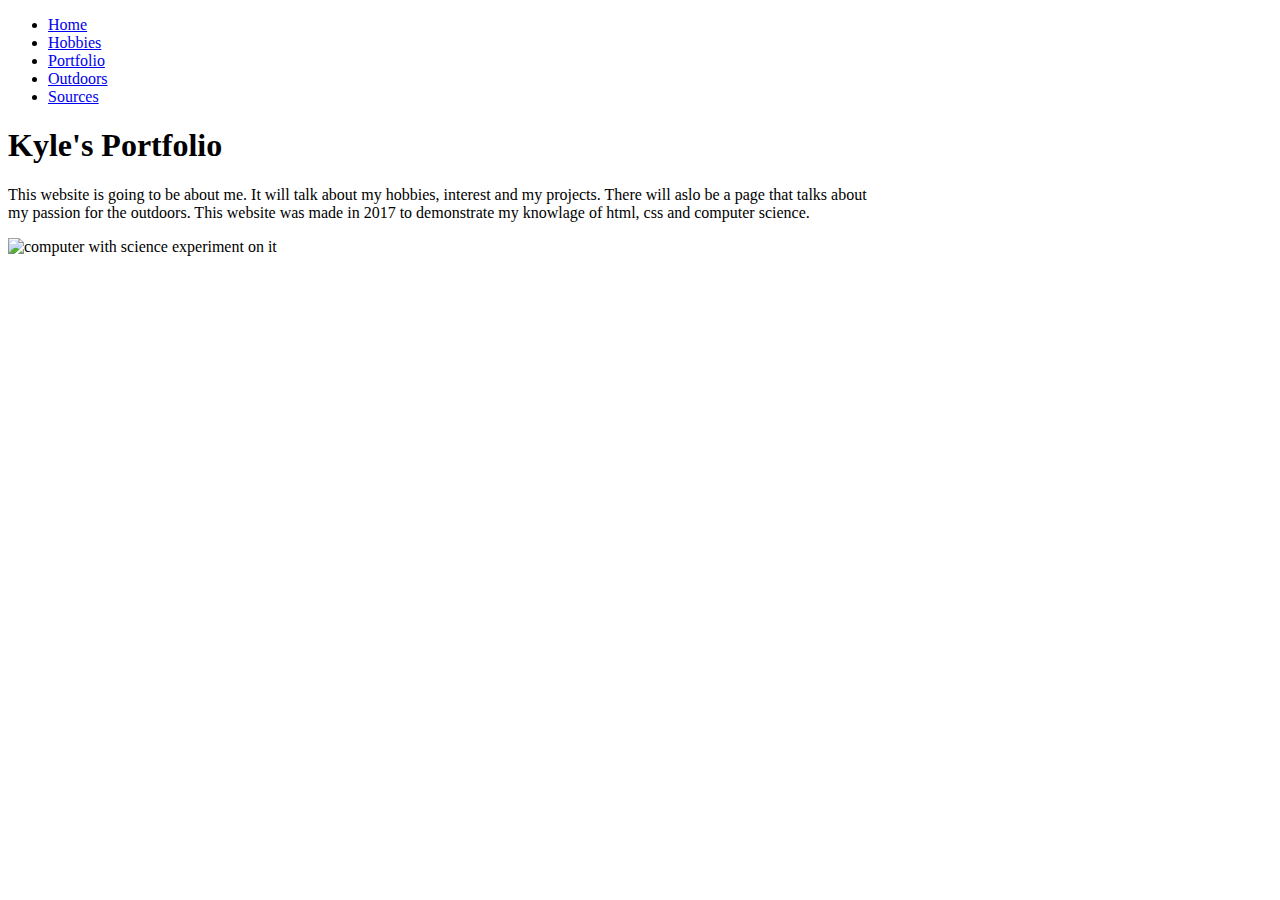
==== index.html @ 8800b0db "Update index.html" ====
<!DOCTYPE
html>

     <html>
       
       <head> 
         <link rel="stylesheet" href="style.css">
         <meta charset="utf-8">
         <title>home</title>
         
       </head>
       <body>
            <ul>
                 <li><a href="https://kyleg123.github.io/Kyle-Portfolio/">Home</a></li>
                 <li><a href="https://kyleg123.github.io/Kyle-Portfolio/hobbies.html">Hobbies</a></li>
                  <li><a href="https://kyleg123.github.io/Kyle-Portfolio/portfolio.html">Portfolio</a></li>
                  <li><a href="https://kyleg123.github.io/Kyle-Portfolio/outdoors.html">Outdoors</a></li>
                 <li><a href="https://kyleg123.github.io/Kyle-Portfolio/sources.html">Sources</a></li>
            </ul>
            <h1> Kyle's Portfolio </h1>
            
        <p> This website is going to be about me. It will talk about my hobbies, interest and my projects. There will aslo be a page that talks about
             <br> my passion for the outdoors. This website was made in 2017 to demonstrate my knowlage of html, css and computer science.   </p>
            <div class="img">
        <img src="Capture.PNG" alt="computer with science experiment on it"> 
            </div>
          </body>
      </html>
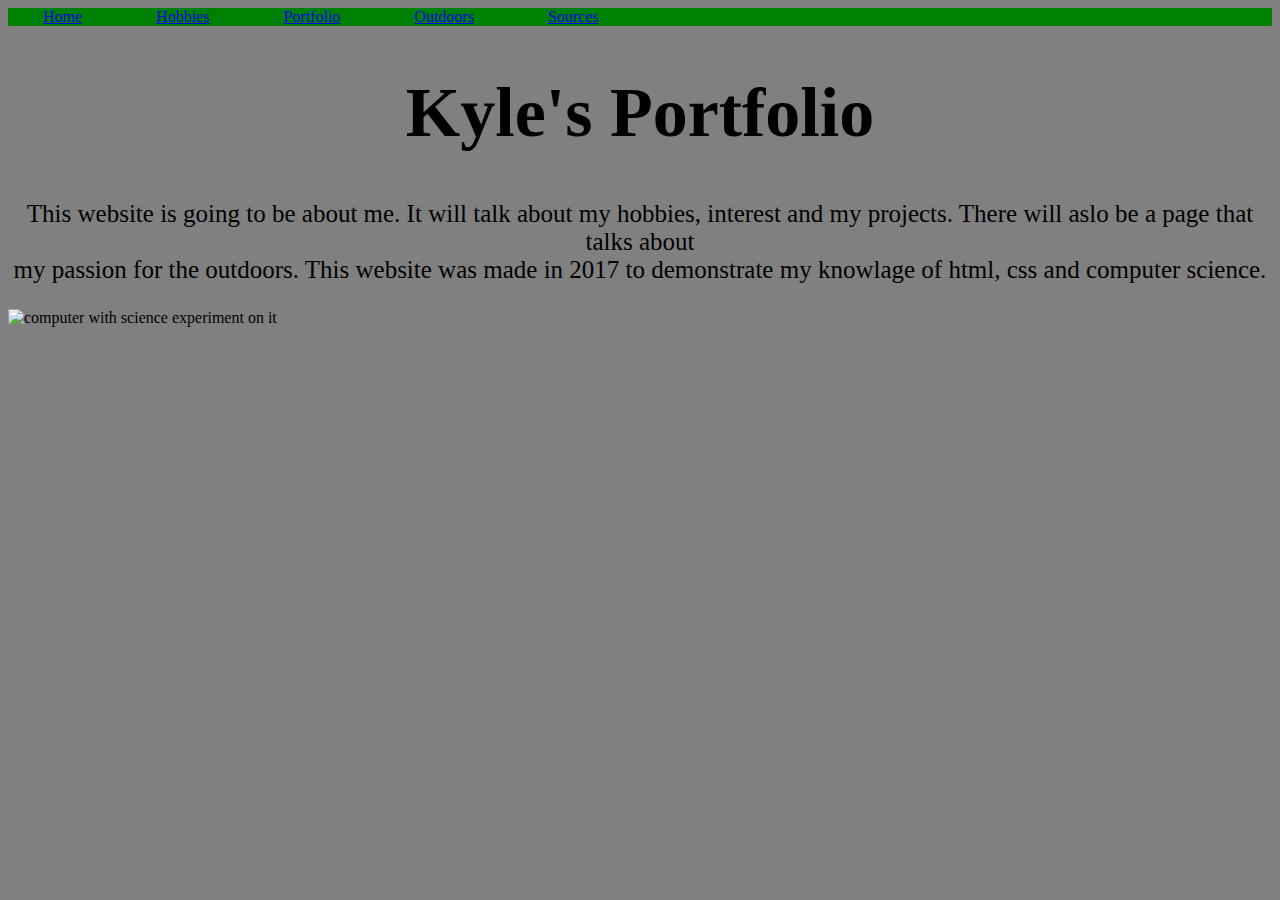
==== commit 78bad736: "Update index.html" ====
--- a/index.html
+++ b/index.html
@@ -21,8 +21,8 @@
             
         <p> This website is going to be about me. It will talk about my hobbies, interest and my projects. There will aslo be a page that talks about
              <br> my passion for the outdoors. This website was made in 2017 to demonstrate my knowlage of html, css and computer science.   </p>
-            <div class="img">
+           
         <img src="Capture.PNG" alt="computer with science experiment on it"> 
-            </div>
+            
           </body>
       </html>
--- a/style.css
+++ b/style.css
@@ -0,0 +1,67 @@
+body { background-color: grey;
+}
+    
+ul {
+    list-style-type: none;
+    margin: 0;
+    padding: 0;
+    overflow: hidden;
+    background-color: green;
+}
+
+li {
+    float: center;
+}
+
+li {
+    display: block;
+    color: white;
+    text-align: center;
+    padding: 30px 35px;
+    text-decoration: bold;
+}
+
+
+li {
+    background-color: green;
+}
+
+
+li {
+  display: inline;
+}
+
+h1 { 
+    
+    font-size: 70px;
+    text-align: center;
+}
+h2 { font-size: 70px;
+    text-align: center;  
+}
+.hobbies { 
+  text-align: center;
+  font-size: 25px;
+  background-color: grey; 
+}
+
+h4 { font-size: 70px;
+     text-align: center;
+}
+
+h3 { font-size: 70px;
+     text-align: center;
+}
+p { text-align: center;
+    font-size: 25px;
+}
+.img {
+    
+    float: center;
+    margin: 200px;
+    border-style: solid;
+    border-color: green;
+    width: 150px;
+    height: 150px;
+    
+}
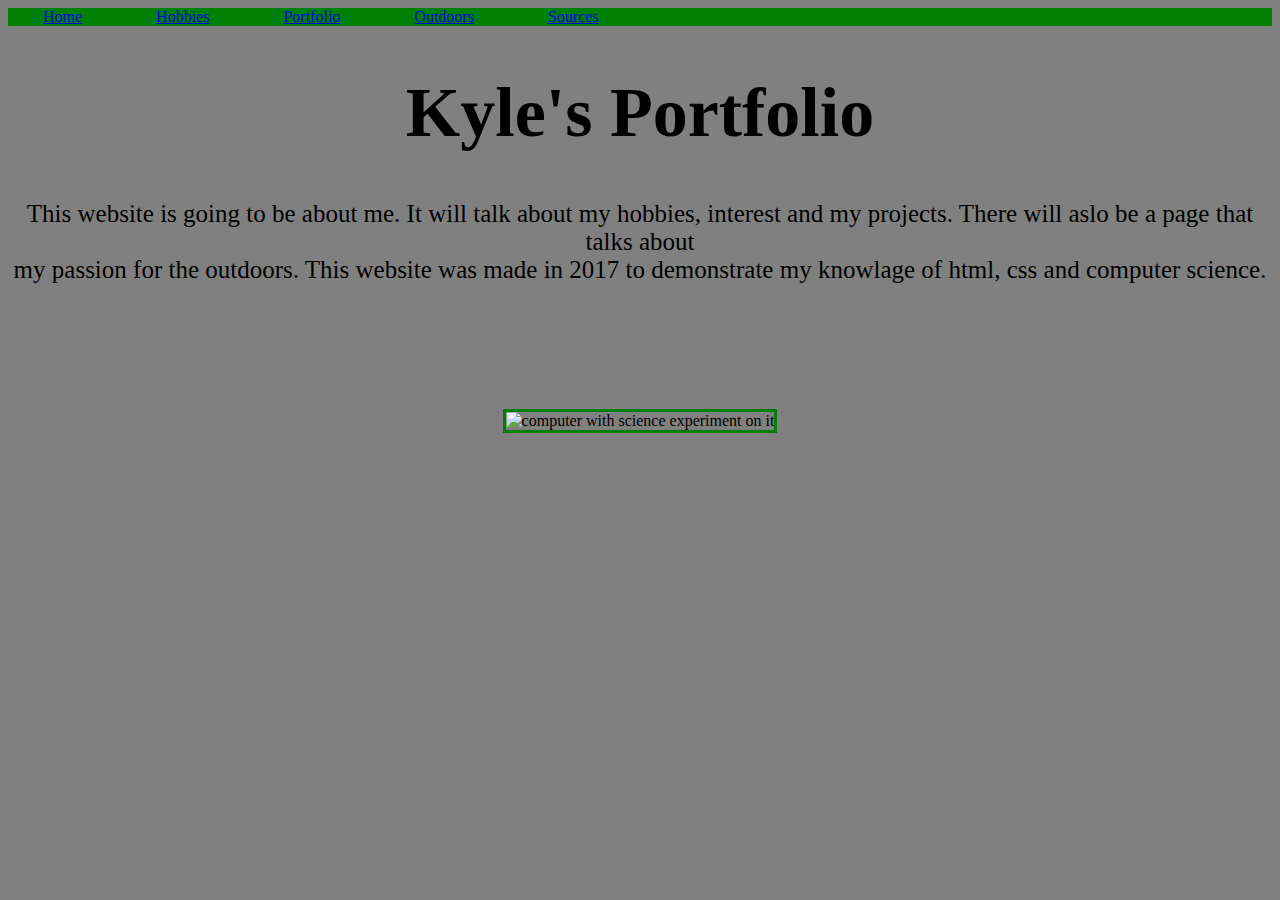
==== commit 7794b5a8: "Update index.html" ====
--- a/index.html
+++ b/index.html
@@ -21,8 +21,9 @@
             
         <p> This website is going to be about me. It will talk about my hobbies, interest and my projects. There will aslo be a page that talks about
              <br> my passion for the outdoors. This website was made in 2017 to demonstrate my knowlage of html, css and computer science.   </p>
-           
-        <img src="Capture.PNG" alt="computer with science experiment on it"> 
+        <div align="center">   
+        <img src="Capture.PNG" alt="computer with science experiment on it">
+            </div>
             
           </body>
       </html>
--- a/style.css
+++ b/style.css
@@ -11,24 +11,13 @@
 
 li {
     float: center;
-}
-
-li {
     display: block;
     color: white;
     text-align: center;
     padding: 30px 35px;
     text-decoration: bold;
-}
-
-
-li {
     background-color: green;
-}
-
-
-li {
-  display: inline;
+    display: inline;
 }
 
 h1 { 
@@ -55,13 +44,11 @@
 p { text-align: center;
     font-size: 25px;
 }
-.img {
-    
-    float: center;
-    margin: 200px;
+img { float: center;
+    margin: 100px;
     border-style: solid;
     border-color: green;
-    width: 150px;
-    height: 150px;
+    width: 350px;
+    height: 350px;
     
 }
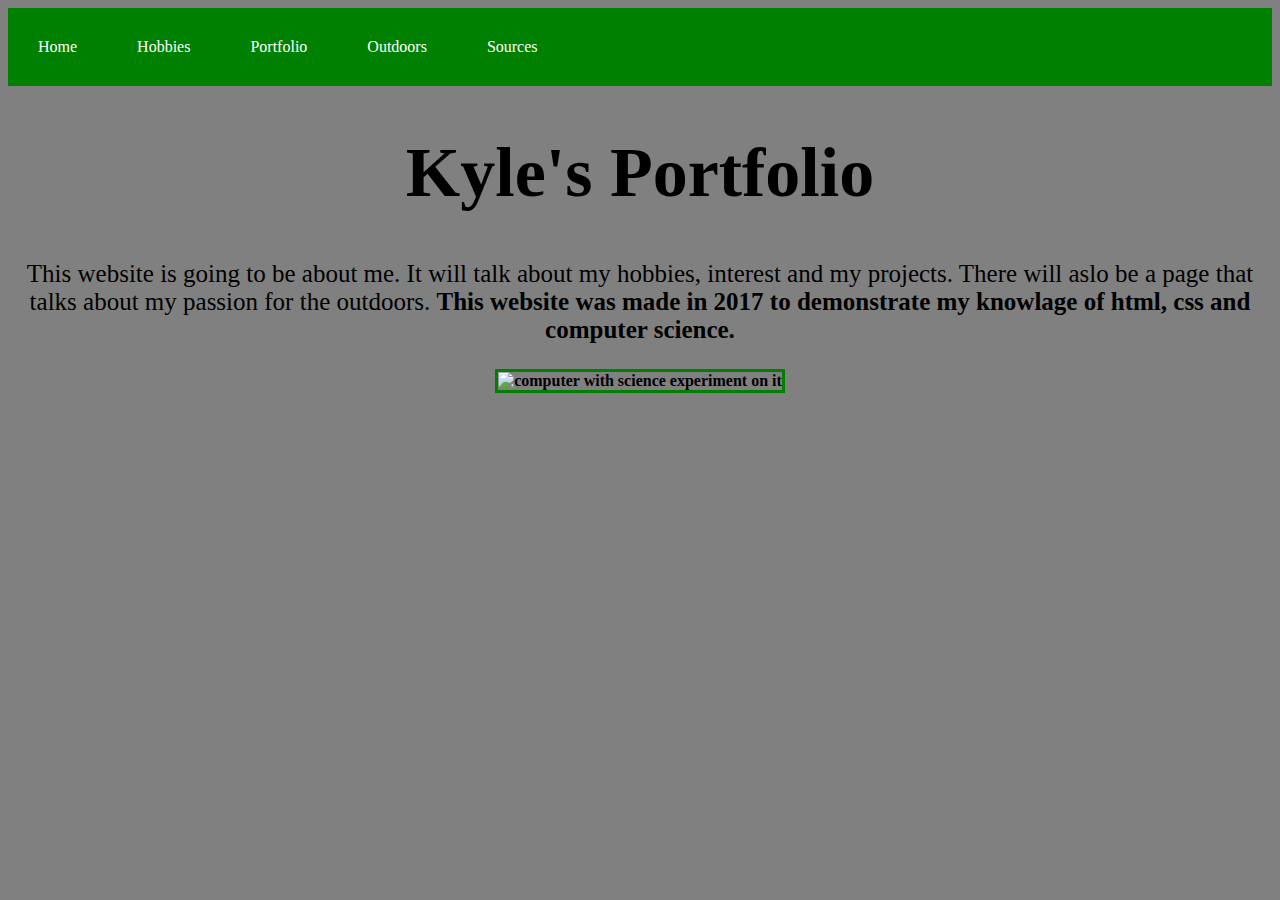
==== commit 54fce8a1: "Update index.html" ====
--- a/index.html
+++ b/index.html
@@ -20,7 +20,7 @@
             <h1> Kyle's Portfolio </h1>
             
         <p> This website is going to be about me. It will talk about my hobbies, interest and my projects. There will aslo be a page that talks about
-             <br> my passion for the outdoors. This website was made in 2017 to demonstrate my knowlage of html, css and computer science.   </p>
+             my passion for the outdoors. <b /> This website was made in 2017 to demonstrate my knowlage of html, css and computer science.   </p>
         <div align="center">   
         <img src="Capture.PNG" alt="computer with science experiment on it">
             </div>
--- a/style.css
+++ b/style.css
@@ -10,14 +10,19 @@
 }
 
 li {
-    float: center;
+    float: left;
+}
+
+li a {
     display: block;
     color: white;
     text-align: center;
-    padding: 30px 35px;
-    text-decoration: bold;
-    background-color: green;
-    display: inline;
+    padding: 30px 30px;
+    text-decoration: none;
+}
+
+li a:hover {
+    background-color: #111;
 }
 
 h1 { 
@@ -45,7 +50,6 @@
     font-size: 25px;
 }
 img { float: center;
-    margin: 100px;
     border-style: solid;
     border-color: green;
     width: 350px;
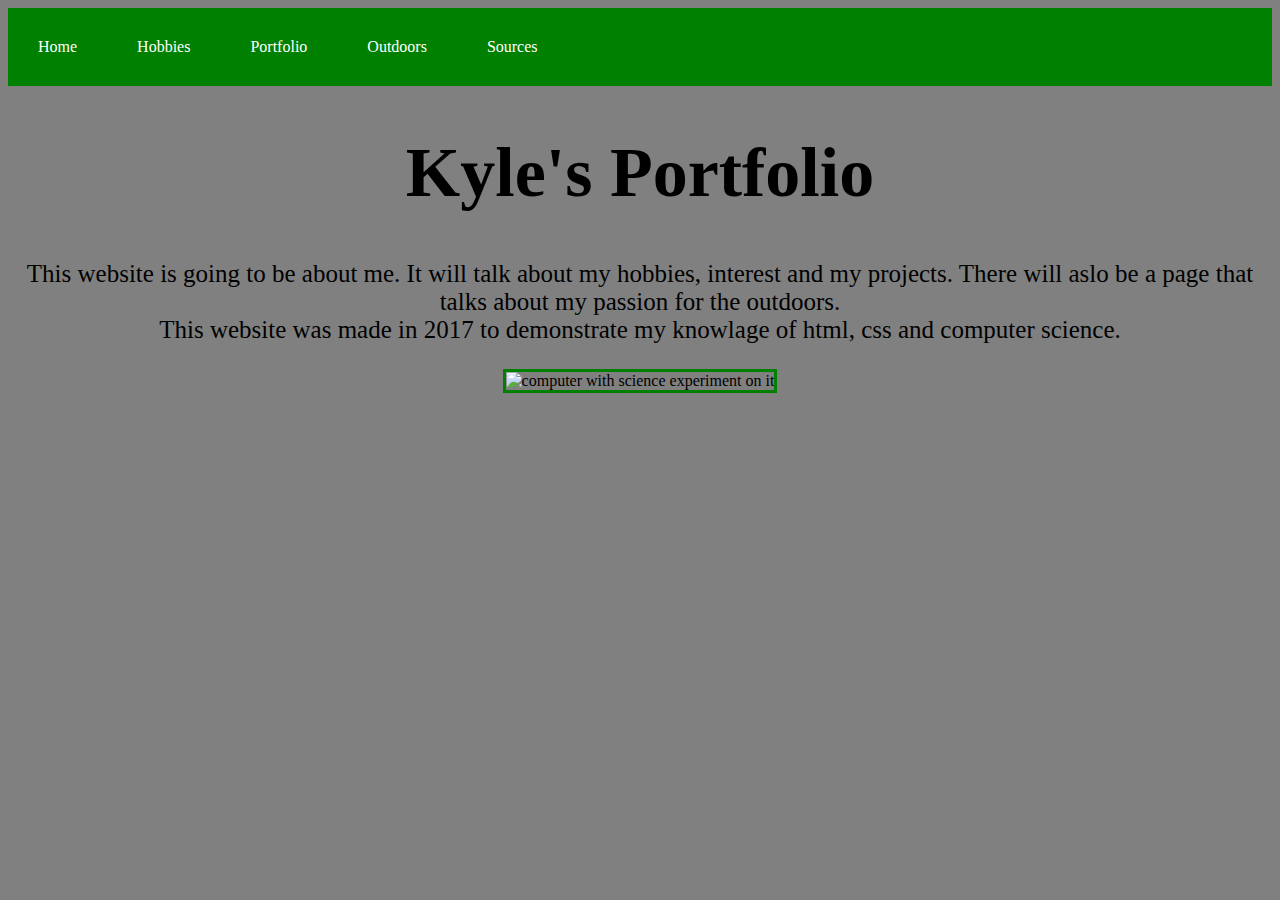
==== commit 903bce4b: "Update index.html" ====
--- a/index.html
+++ b/index.html
@@ -20,7 +20,7 @@
             <h1> Kyle's Portfolio </h1>
             
         <p> This website is going to be about me. It will talk about my hobbies, interest and my projects. There will aslo be a page that talks about
-             my passion for the outdoors. <b /> This website was made in 2017 to demonstrate my knowlage of html, css and computer science.   </p>
+             my passion for the outdoors. <br /> This website was made in 2017 to demonstrate my knowlage of html, css and computer science.   </p>
         <div align="center">   
         <img src="Capture.PNG" alt="computer with science experiment on it">
             </div>
--- a/style.css
+++ b/style.css
@@ -56,3 +56,6 @@
     height: 350px;
     
 }
+table { border-color: green;
+}
+    
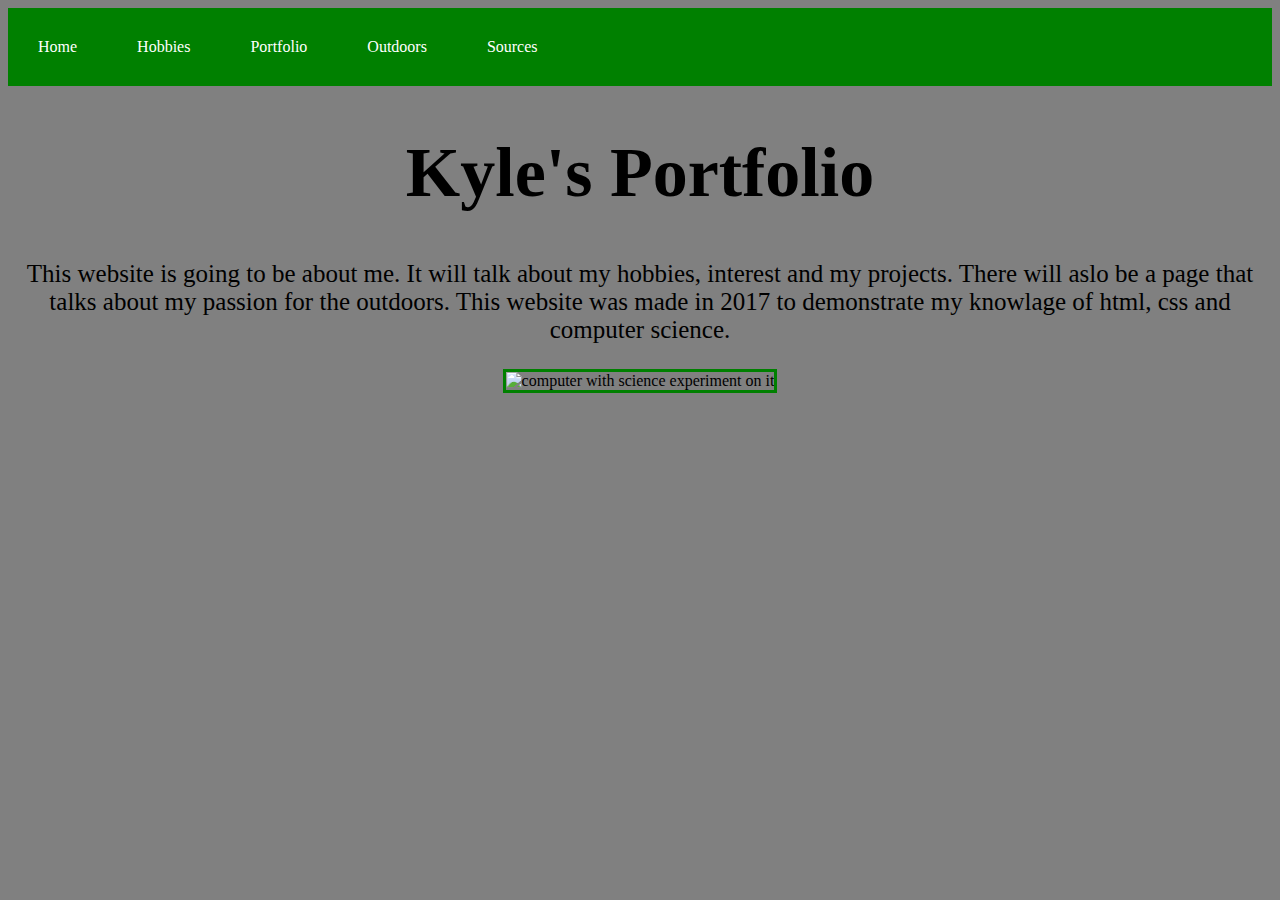
==== commit 261b0a4f: "Update index.html" ====
--- a/index.html
+++ b/index.html
@@ -20,7 +20,7 @@
             <h1> Kyle's Portfolio </h1>
             
         <p> This website is going to be about me. It will talk about my hobbies, interest and my projects. There will aslo be a page that talks about
-             my passion for the outdoors. <br /> This website was made in 2017 to demonstrate my knowlage of html, css and computer science.   </p>
+             my passion for the outdoors. This website was made in 2017 to demonstrate my knowlage of html, css and computer science.   </p>
         <div align="center">   
         <img src="Capture.PNG" alt="computer with science experiment on it">
             </div>
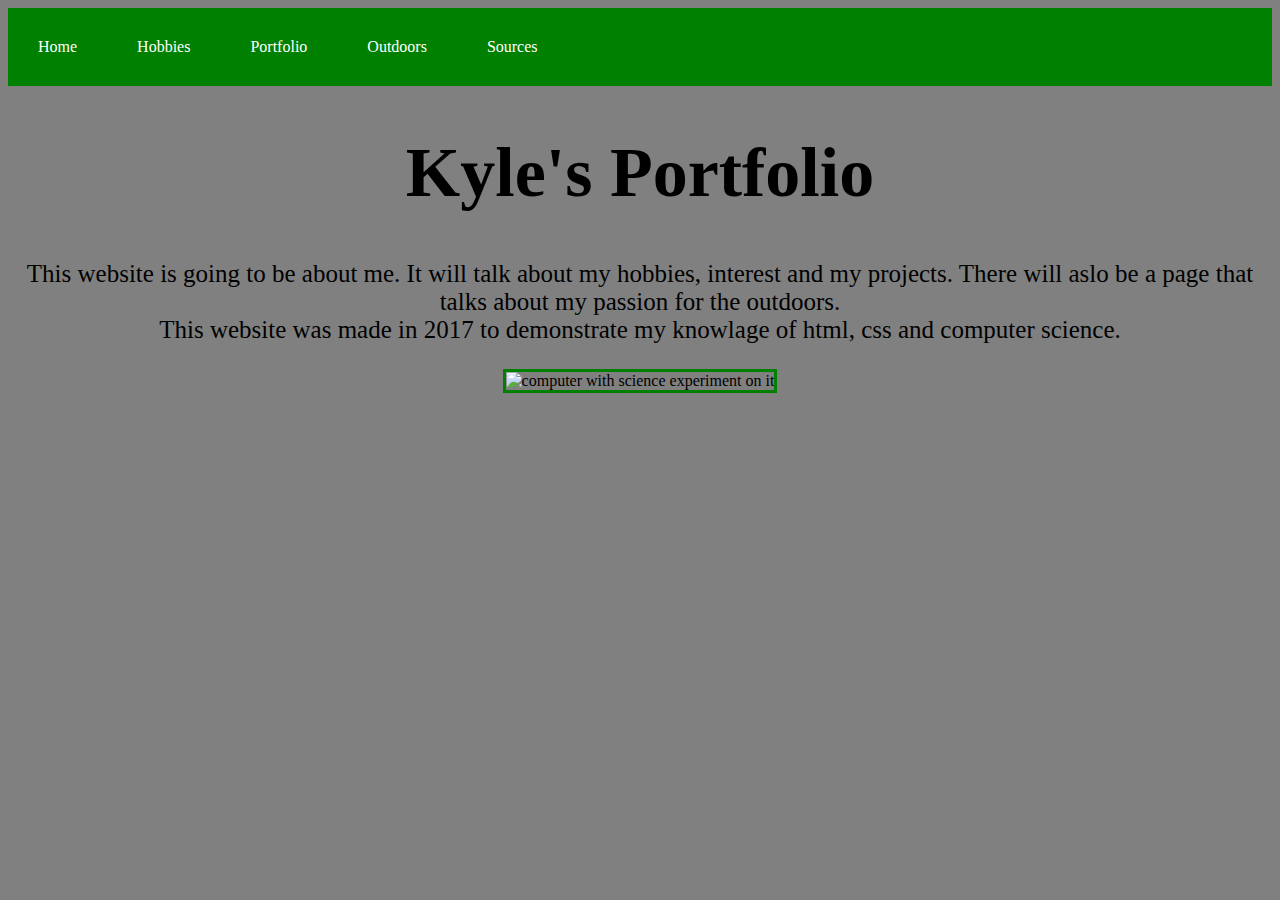
==== commit 525d7c84: "Update index.html" ====
--- a/index.html
+++ b/index.html
@@ -20,7 +20,7 @@
             <h1> Kyle's Portfolio </h1>
             
         <p> This website is going to be about me. It will talk about my hobbies, interest and my projects. There will aslo be a page that talks about
-             my passion for the outdoors. This website was made in 2017 to demonstrate my knowlage of html, css and computer science.   </p>
+             my passion for the outdoors. <br /> This website was made in 2017 to demonstrate my knowlage of html, css and computer science.   </p>
         <div align="center">   
         <img src="Capture.PNG" alt="computer with science experiment on it">
             </div>
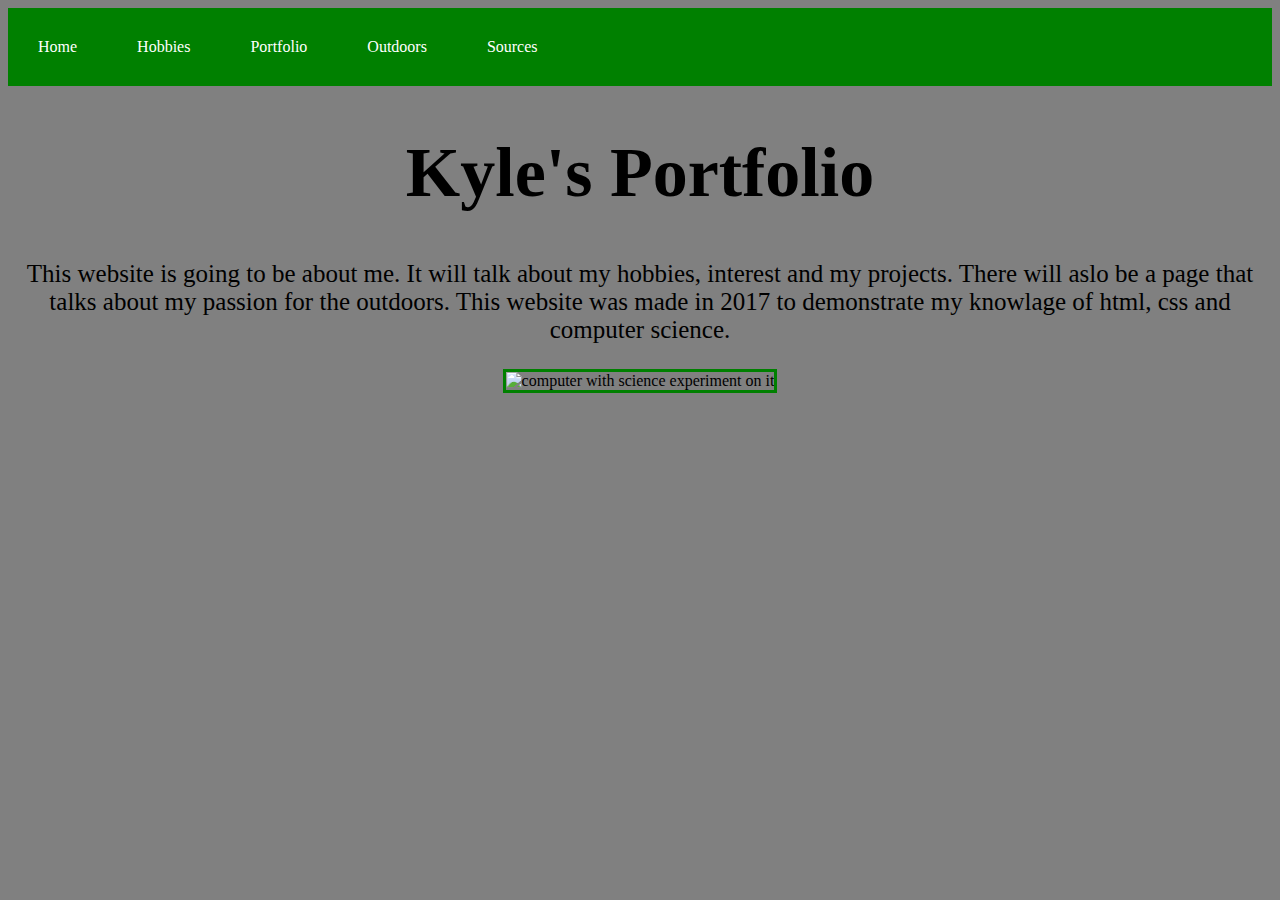
==== commit f9e44cbd: "Update index.html" ====
--- a/index.html
+++ b/index.html
@@ -19,8 +19,8 @@
             </ul>
             <h1> Kyle's Portfolio </h1>
             
-        <p> This website is going to be about me. It will talk about my hobbies, interest and my projects. There will aslo be a page that talks about
-             my passion for the outdoors. <br /> This website was made in 2017 to demonstrate my knowlage of html, css and computer science.   </p>
+        <p> This website is going to be about me. It will talk about my hobbies, interest and my projects. There will aslo be a page that <br /> talks about
+             my passion for the outdoors. This website was made in 2017 to demonstrate my knowlage of html, css and computer science.   </p>
         <div align="center">   
         <img src="Capture.PNG" alt="computer with science experiment on it">
             </div>
